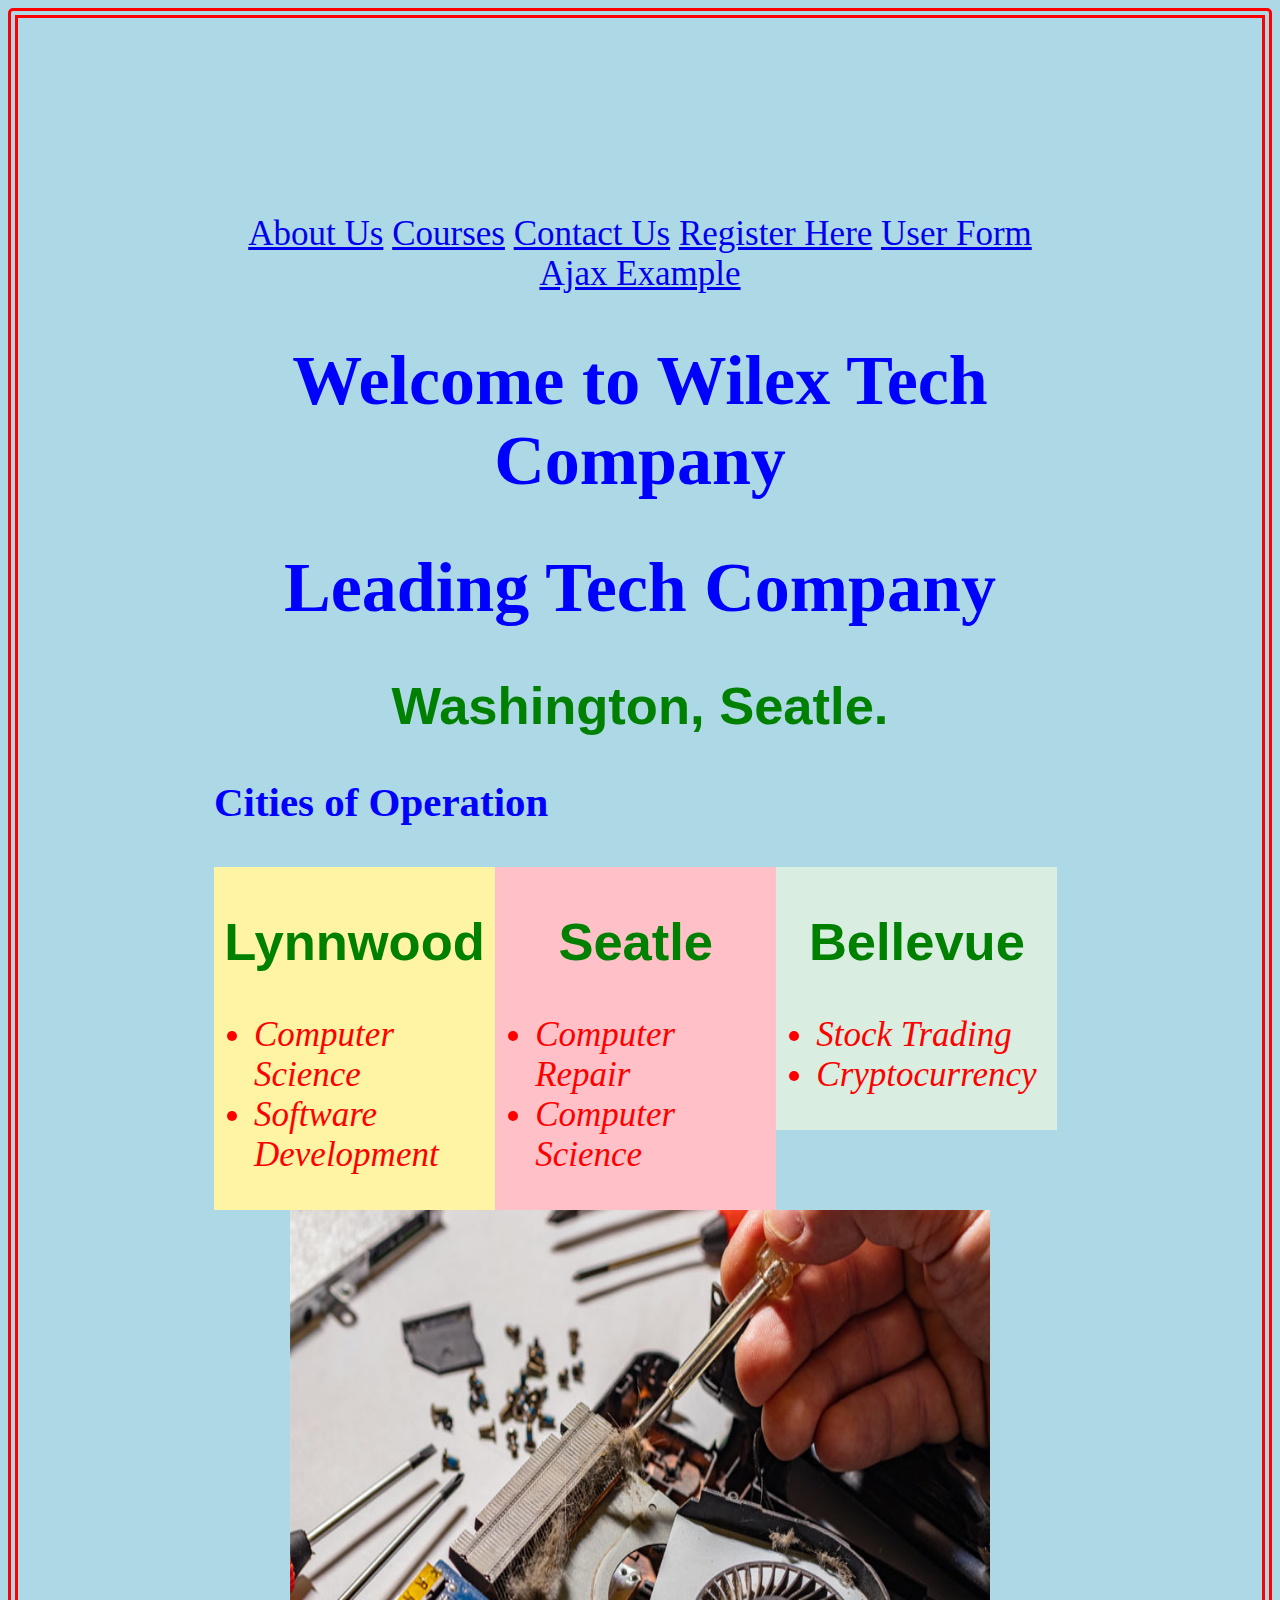
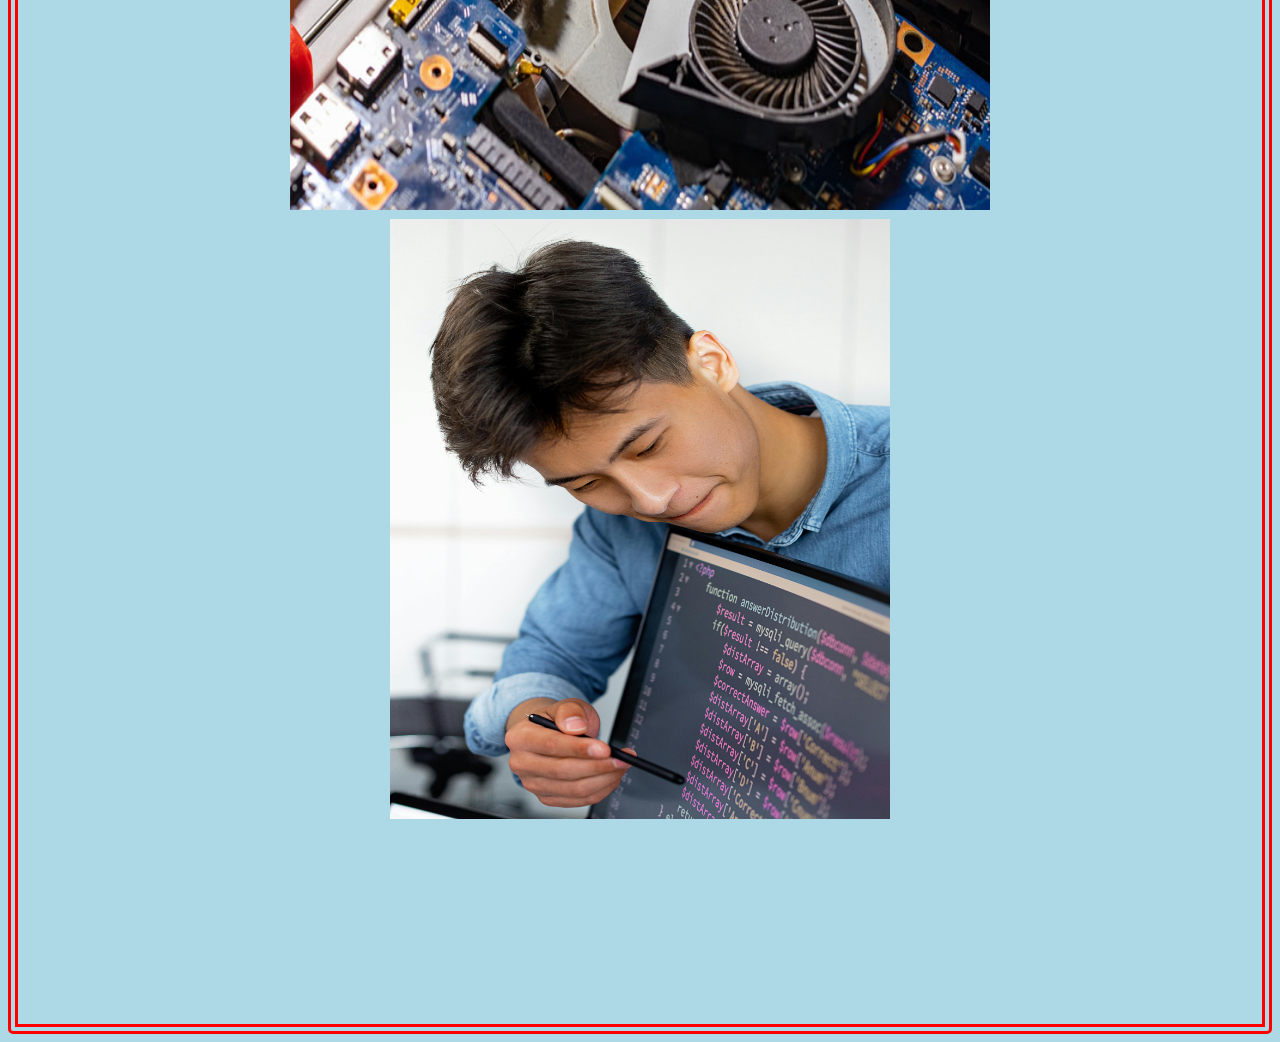
==== Wilex Tech Company/index.html @ a0cd6c96 "Add files via upload" ====
<!DOCTYPE html>
<html>
  <head>
    <style>
     
    </style>
    <title>Welcome to Wilex Tech Company</title>
    <link rel="stylesheet" href="pages/style.css">
  </head>
  <body>
   
    <a href="pages/about.html">About Us</a>
    <a href="pages/courses.html">Courses</a>
    <a href="pages/contact.html">Contact Us</a>
    <a href="pages/register.html">Register Here</a>
    <a href="pages/forms.html">User Form</a>
    <a href="pages/ajax_example.html">Ajax Example</a>

    <div>
    <h1>Welcome to Wilex Tech Company</h1>
    <h1>Leading Tech Company</h1>
    <h2>Washington, Seatle.</h2>
  </div>
  
  <h3>Cities of Operation</h3>
    <div class="mycontainer">

<div style="background-color:#FFF4A3;">
  <h2>Lynnwood</h2>
  <ul>
  <li>Computer Science</li>
  <li>Software Development</li>
  </ul>

</div>

<div style="background-color:#FFC0C7;">
  <h2>Seatle</h2>
  <ul>
  <li>Computer Repair</li>
  <li>Computer Science</li>
</ul>
</div>

<div style="background-color:#D9EEE1;">
  <h2>Bellevue</h2>
  <ul>
  <li>Stock Trading</li> 
  <li>Cryptocurrency</li>
  
  </ul>
</div><br>

<script scr="../script.js"></script><br>
<img src="pages/images1/repairs.jpg" alt="Repairs" width="700" height="600">
<img src="pages/images1/comp_science.jpg" alt="computerSci" width="500" height="600">
   
  </body>
</html>
---- Wilex Tech Company/pages/style.css ----
h1{
    color:blue
}
ul{
    color:red;
    text-align: left;
    font-style: oblique;
      
}
h2{
    color:green;
    font-family: Arial, Helvetica, sans-serif;
    font-weight: 900;
}

h3{
    text-align: left;
    color: blue;
   }
body{
    text-align: center;
    font-size: 35px;
    background-color:lightblue;
    border-style: double;
    border-color: rgb(255, 0, 0);
    border-width: 10px;
    border-radius: 5px;
    padding: 196px;
    
}

table, th, td {
    border: 1px solid;
  color:black;
}
div.mycontainer {
    width:100%;
    overflow:auto;
  }
  div.mycontainer div {
    width:33%;  
    float:left;
  }
  button {
    background-color: white; 
    border: none;
    color: black;
    padding: 15px 32px;
    text-align: center;
    text-decoration:none;
    display: inline-block;
    font-size: 16px;
    margin: 4px 2px;
    cursor: pointer;
    border: 2px solid #04AA6D;
    
   
  }
  button:hover {
    background-color: #04AA6D;
    color: blue;
  }
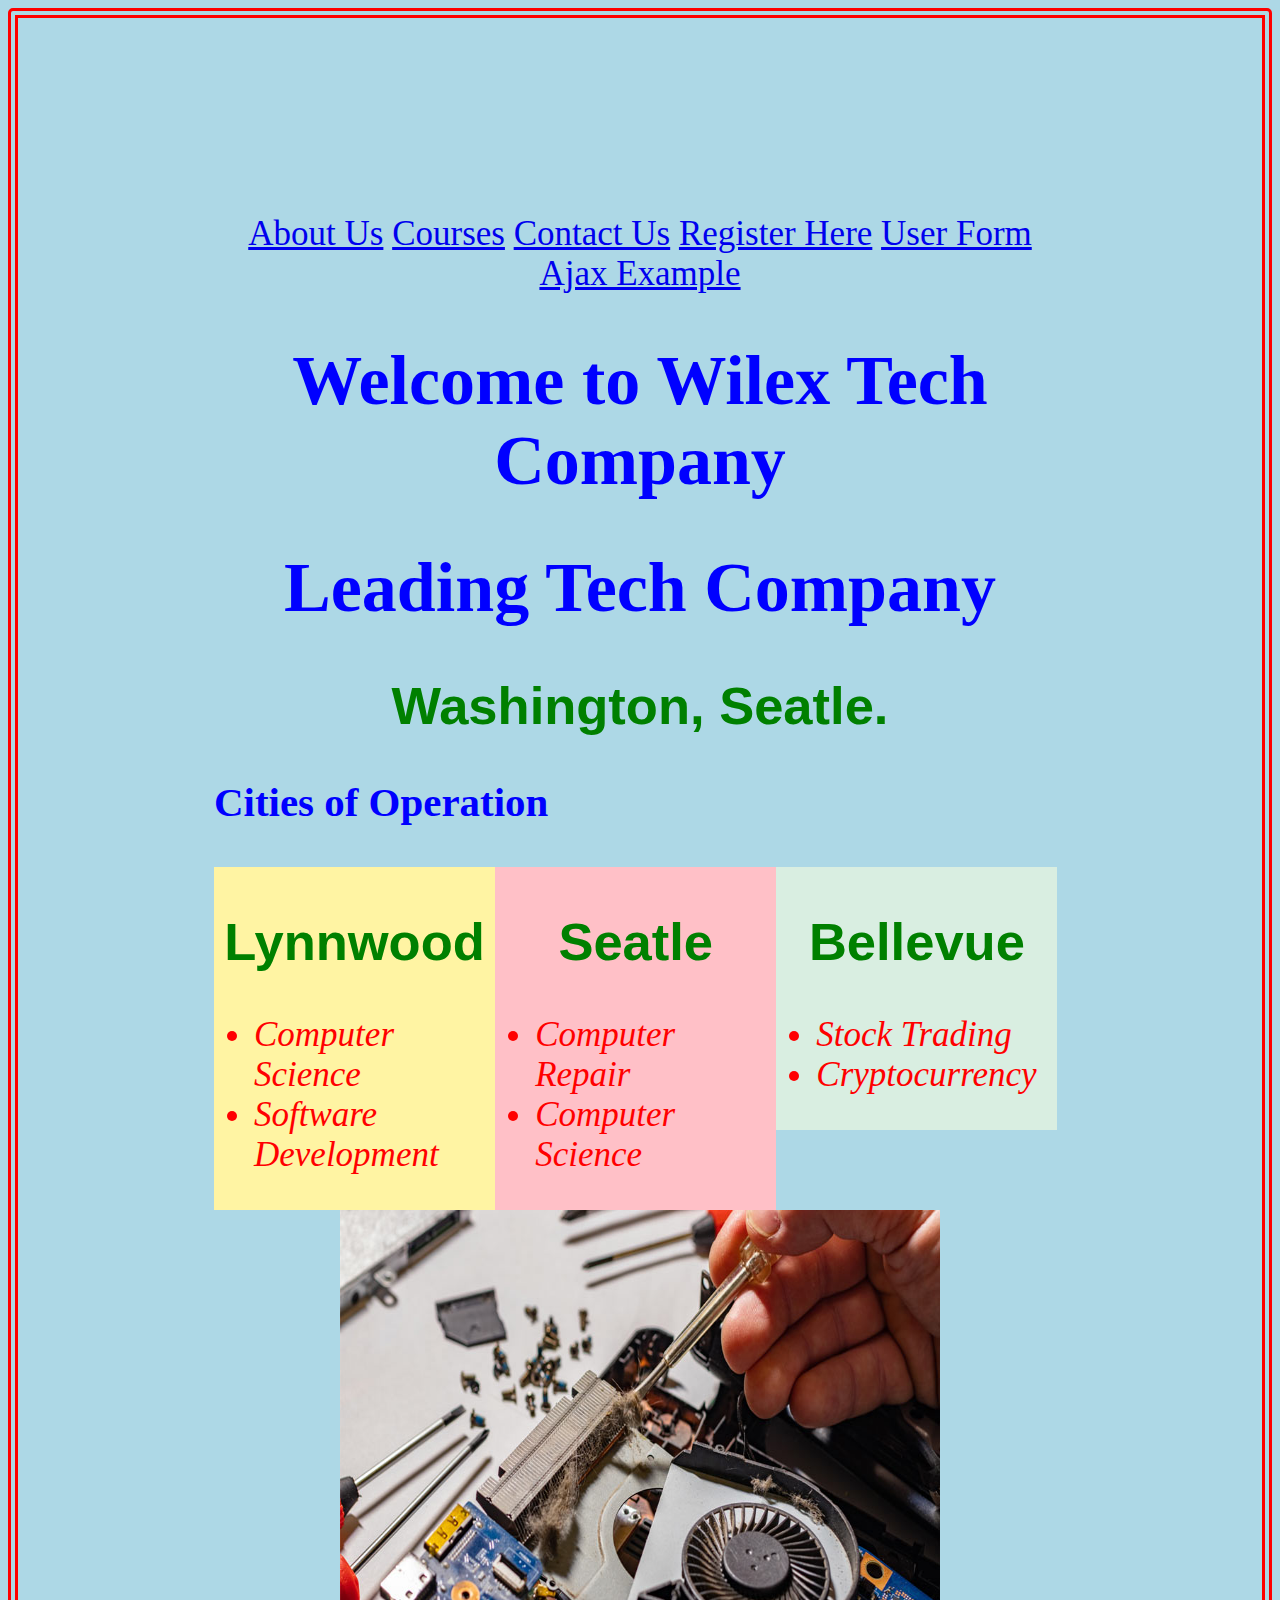
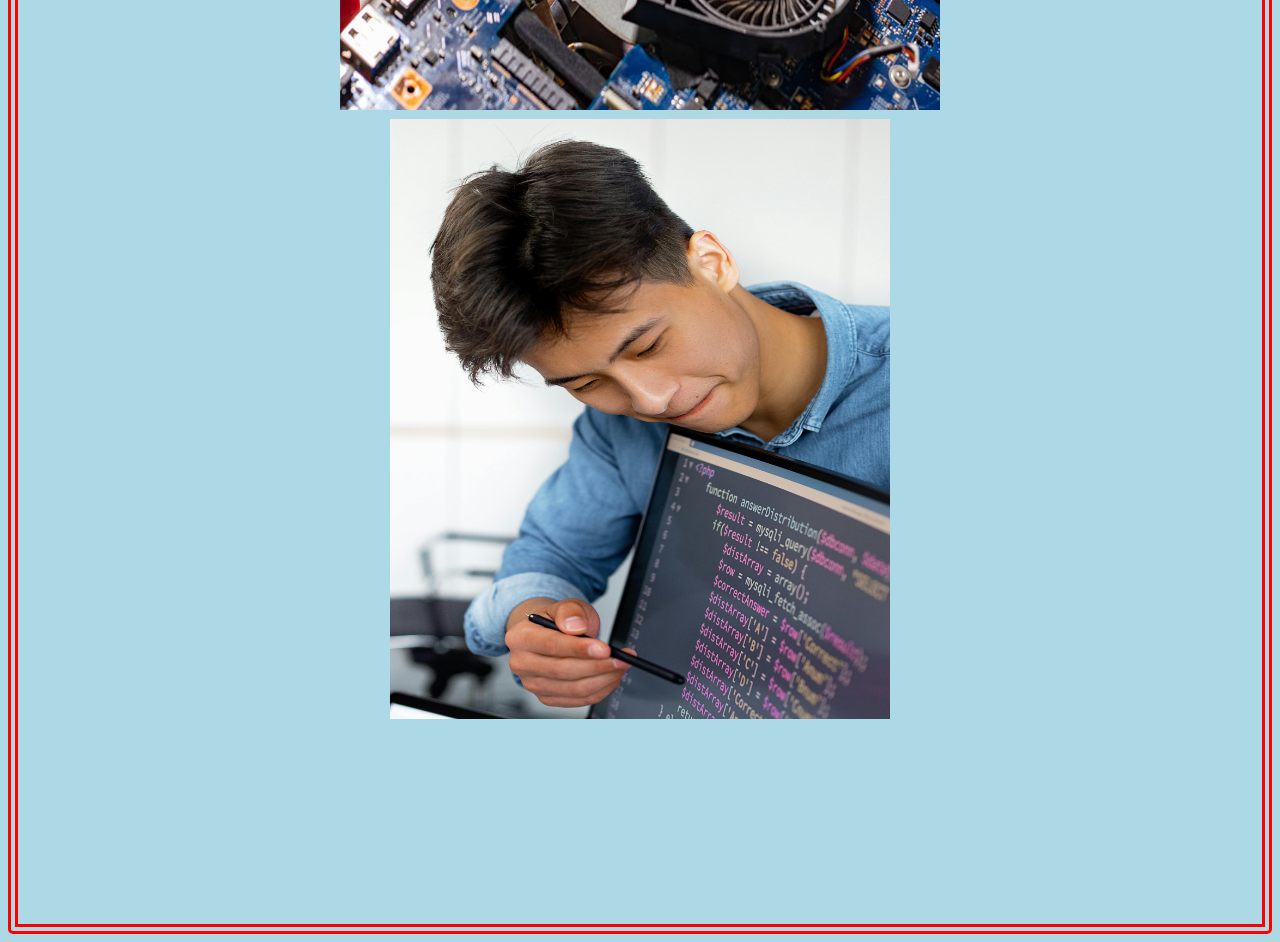
==== commit fc884ff2: "Update index.html" ====
--- a/Wilex Tech Company/index.html
+++ b/Wilex Tech Company/index.html
@@ -52,7 +52,7 @@
 </div><br>
 
 <script scr="../script.js"></script><br>
-<img src="pages/images1/repairs.jpg" alt="Repairs" width="700" height="600">
+<img src="pages/images1/repairs.jpg" alt="Repairs" width="600" height="500">
 <img src="pages/images1/comp_science.jpg" alt="computerSci" width="500" height="600">
    
   </body>
